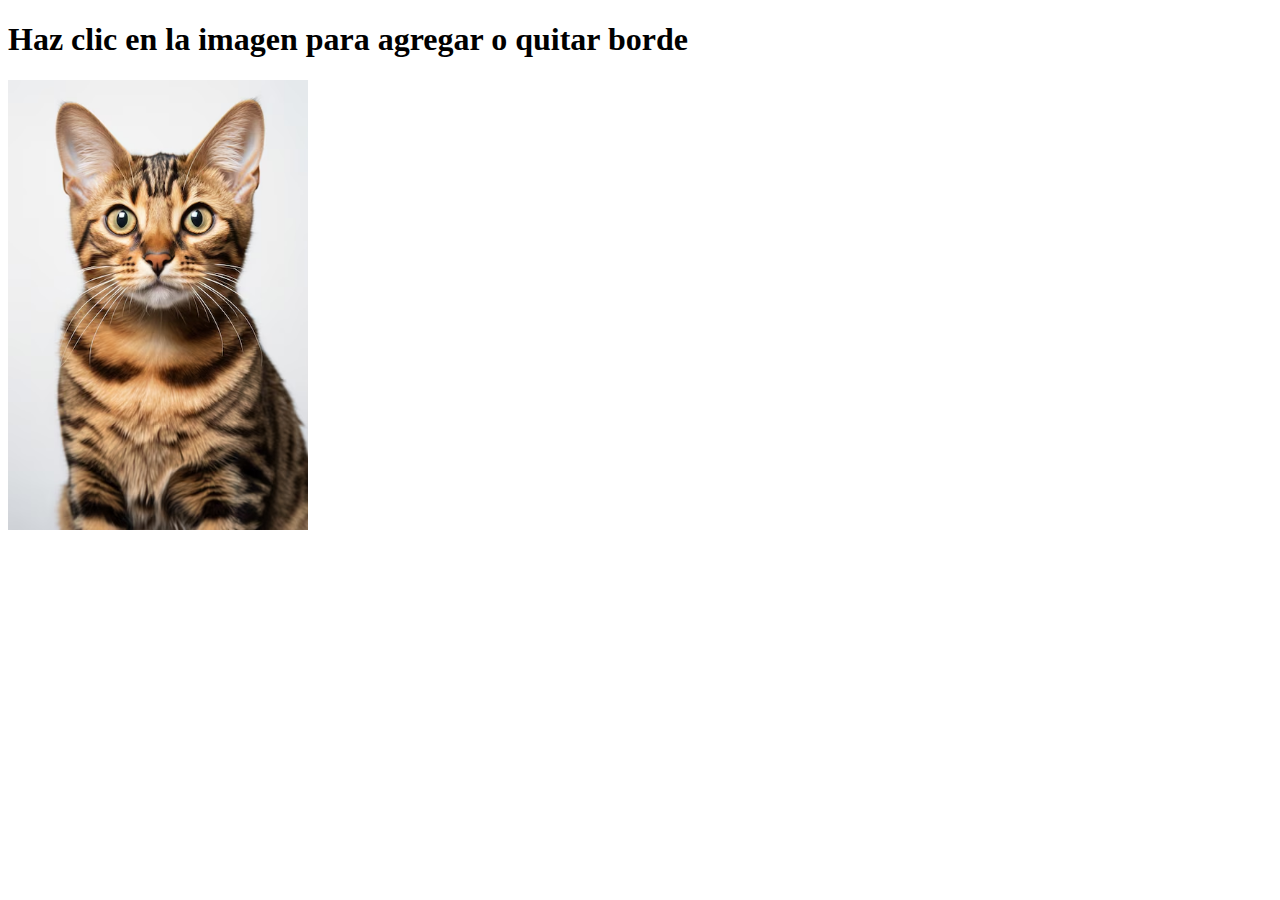
==== index.html @ e9f8f008 "Primer desafio click" ====
<!DOCTYPE html>
<html lang="es">
<head>
    <meta charset="UTF-8">
    <meta name="viewport" content="width=device-width, initial-scale=1.0">
    <title>Desafio JS</title>

    <link rel="stylesheet" href="assets/css/style.css">
</head>
<body>
    <h1>Haz clic en la imagen para agregar o quitar borde</h1>
    <img id="imagen" src="assets/img/gato.avif" alt="Imagen de Gato">
</body>
</html>
<script src="assets/js/js.js"></script>
---- assets/css/style.css ----
/* Estilo base para la imagen */
img {
    width: 300px;
    height: auto;
    cursor: pointer;
}

/* Clase que aplicará el borde rojo */
.borde-rojo {
    border: 2px solid red;
}
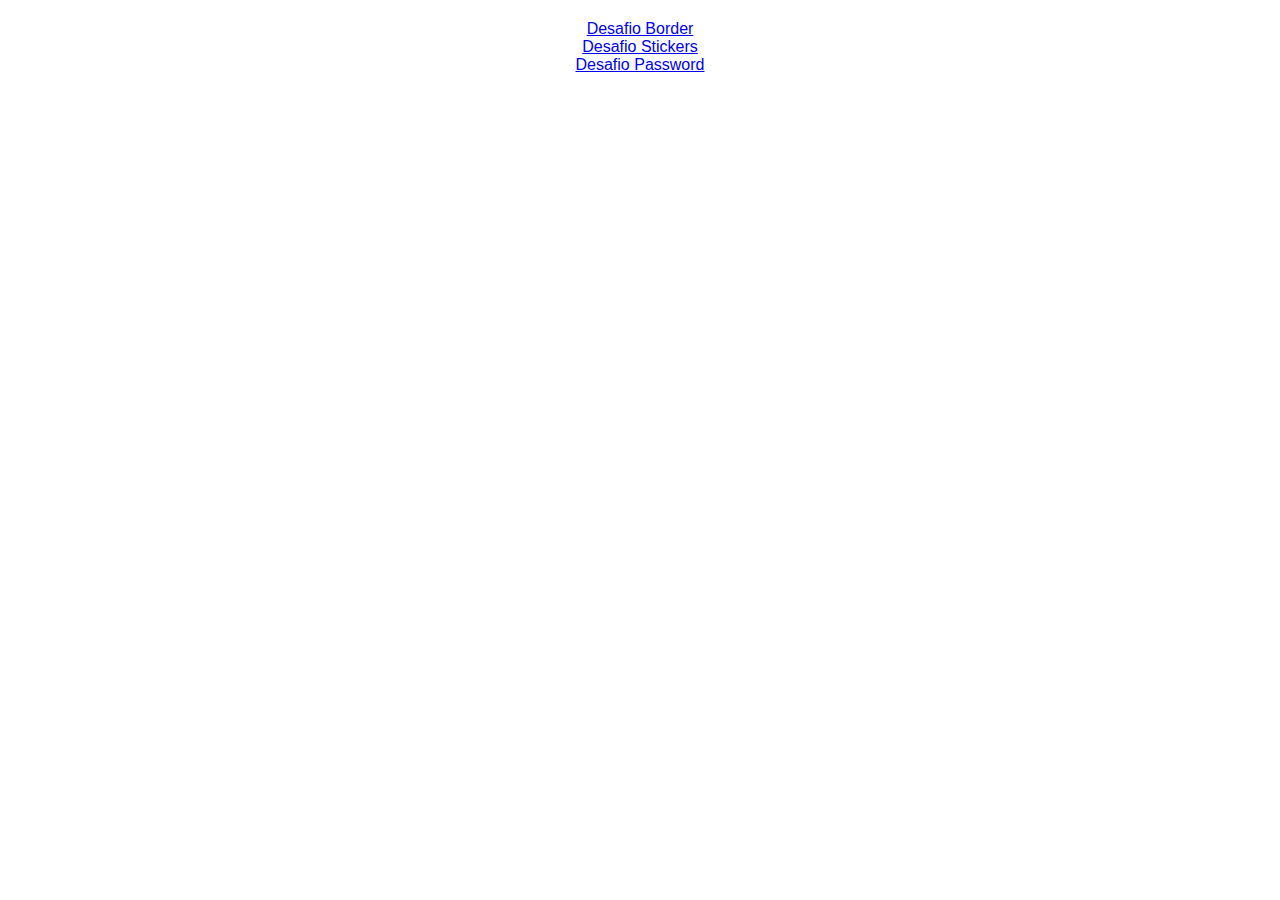
==== commit 5cfd37be: "Se agrega index para unificar desafio" ====
--- a/index.html
+++ b/index.html
@@ -1,15 +1,16 @@
 <!DOCTYPE html>
-<html lang="es">
+<html lang="en">
 <head>
     <meta charset="UTF-8">
     <meta name="viewport" content="width=device-width, initial-scale=1.0">
-    <title>Desafio JS</title>
-
     <link rel="stylesheet" href="assets/css/style.css">
+    <title>Desafio Condiciones</title>
 </head>
 <body>
-    <h1>Haz clic en la imagen para agregar o quitar borde</h1>
-    <img id="imagen" src="assets/img/gato.avif" alt="Imagen de Gato">
+    <div class="indexhtml">
+        <div><a href="borde.html" target="_blank" >Desafio Border</a></div>
+        <div><a href="stickers.html" target="_blank" >Desafio Stickers</a></div>
+        <div><a href="password.html" target="_blank" >Desafio Password</a></div>
+    </div>
 </body>
-</html>
-<script src="assets/js/js.js"></script>
+</html>--- a/assets/css/style.css
+++ b/assets/css/style.css
@@ -8,4 +8,56 @@
 /* Clase que aplicará el borde rojo */
 .borde-rojo {
     border: 2px solid red;
+}
+
+body {
+    font-family: Arial, sans-serif;
+    text-align: center;
+    margin: 20px;
+}
+.sticker {
+    display: inline-block;
+    margin: 20px;
+}
+.sticker img {
+    width: 150px;
+    height: auto;
+}
+input[type="number"] {
+    width: 40px;
+    text-align: center;
+}
+.resultado {
+    margin-top: 20px;
+    font-size: 1.2em;
+    font-weight: bold;
+}
+
+
+.container {
+    background-color: white;
+    padding: 20px;
+    border-radius: 5px;
+}
+select {
+    margin: 5px;
+    padding: 5px;
+}
+button {
+    margin-top: 10px;
+    padding: 5px 10px;
+    background-color: #007bff;
+    color: white;
+    border: none;
+    border-radius: 3px;
+    cursor: pointer;
+}
+#resultado {
+    margin-top: 10px;
+    font-weight: bold;
+}
+
+.indexhtml{
+    display: flexbox;
+    justify-content: center;
 }